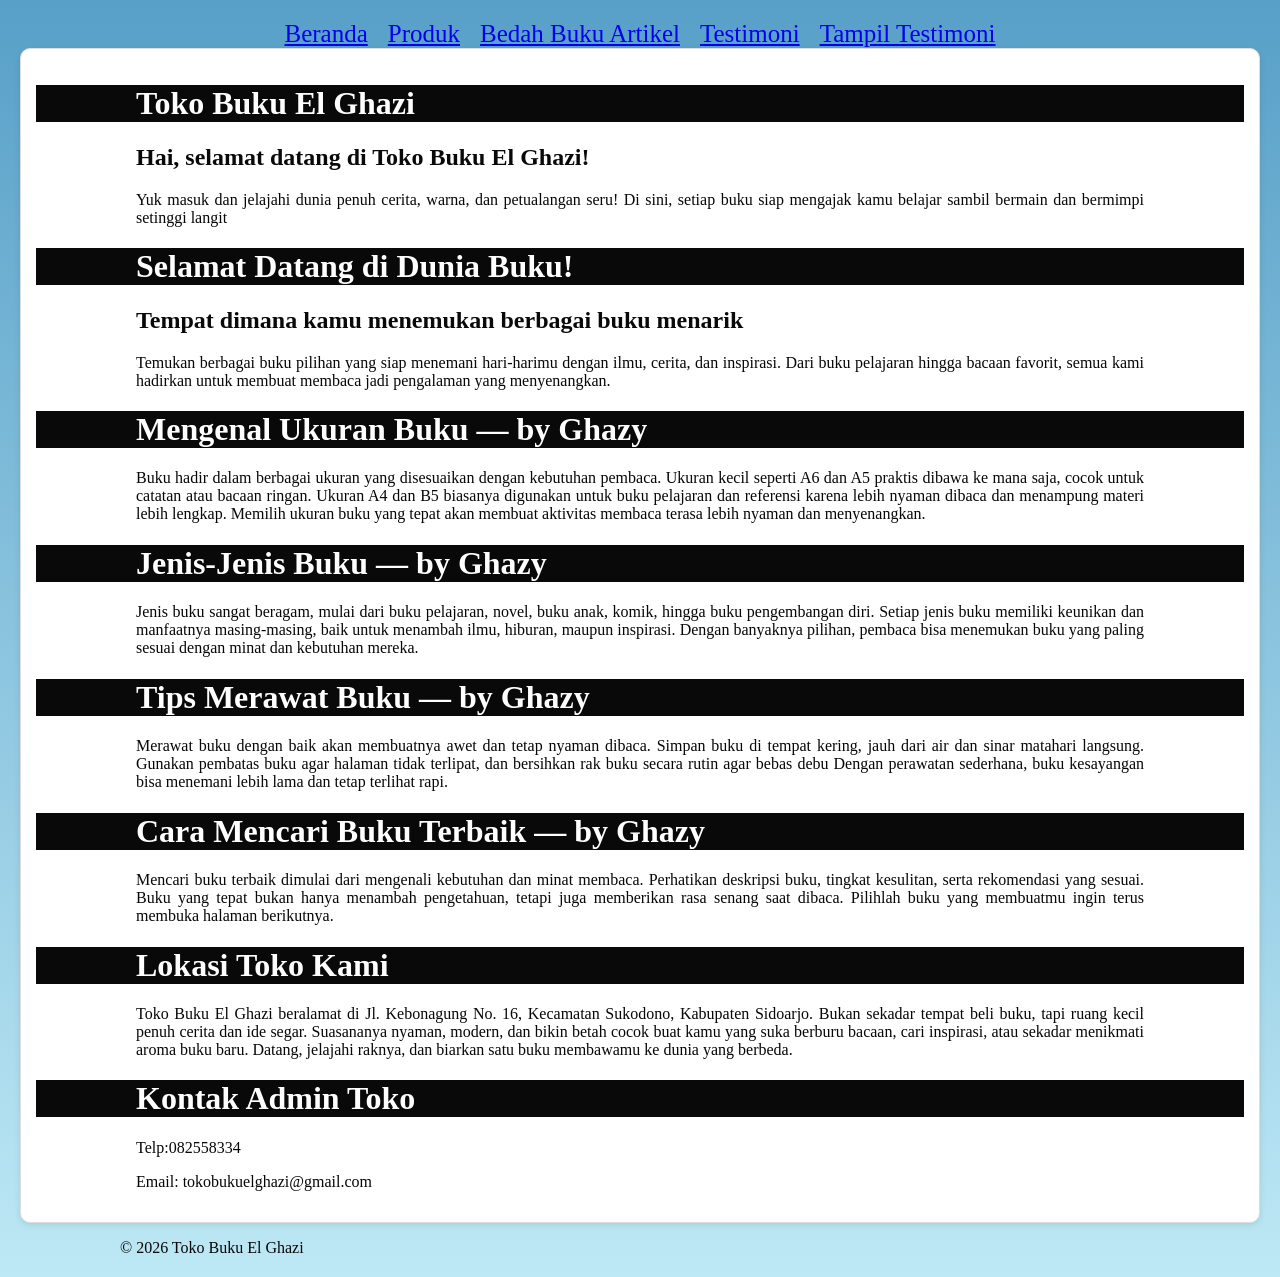
==== index.html @ 0a264832 "Add files via upload" ====
<!DOCTYPE html>
<html lang="id">
    <head>
<meta charset="UTF-8">
<meta name="viewport" content="width=device-width, initial-scale=1.0">
<title>Profil Usaha Buku Ghazy</title>
<link rel="stylesheet" href="style.css"/>

    <nav class="navbar">
        <a href="index.html">Beranda</a> 
        <a href="produk.html">Produk</a>
        <a href="bedahbukuartikel.html">Bedah Buku Artikel</a>
        <a href="Testimoni.html">Testimoni</a>
        <a href="Tampil Testimoni.html">Tampil Testimoni</a>
    </nav>
    </head>
    <body>
<div class="Beranda">
<h1>Toko Buku El Ghazi</h1>

<h2>Hai, selamat datang di Toko Buku El Ghazi!</h2>
<p>

Yuk masuk dan jelajahi dunia penuh cerita, warna, dan petualangan seru! Di sini, setiap buku siap mengajak kamu belajar sambil bermain dan bermimpi setinggi langit 
</p>

<h1>Selamat Datang di Dunia Buku!</h1>
<h2>Tempat dimana kamu menemukan berbagai buku menarik</h2>
<p>
Temukan berbagai buku pilihan yang siap menemani hari-harimu dengan ilmu, cerita, dan inspirasi.
Dari buku pelajaran hingga bacaan favorit, semua kami hadirkan untuk membuat membaca jadi pengalaman yang menyenangkan.
</p>

<h1>Mengenal Ukuran Buku — by Ghazy</h1>
<p>
Buku hadir dalam berbagai ukuran yang disesuaikan dengan kebutuhan pembaca. 
Ukuran kecil seperti A6 dan A5 praktis dibawa ke mana saja, cocok untuk catatan atau bacaan ringan. 
Ukuran A4 dan B5 biasanya digunakan untuk buku pelajaran dan referensi karena lebih nyaman dibaca dan menampung materi lebih lengkap. 
Memilih ukuran buku yang tepat akan membuat aktivitas membaca terasa lebih nyaman dan menyenangkan.
</p>
<h1>Jenis-Jenis Buku — by Ghazy</h1>
<p>
Jenis buku sangat beragam, mulai dari buku pelajaran, novel, buku anak, komik, hingga buku pengembangan diri. 
Setiap jenis buku memiliki keunikan dan manfaatnya masing-masing, baik untuk menambah ilmu, hiburan, maupun inspirasi. 
Dengan banyaknya pilihan, pembaca bisa menemukan buku yang paling sesuai dengan minat dan kebutuhan mereka.
</p>
<h1>Tips Merawat Buku — by Ghazy</h1>
<p>
Merawat buku dengan baik akan membuatnya awet dan tetap nyaman dibaca. Simpan buku di tempat kering, jauh dari air dan sinar matahari langsung.
Gunakan pembatas buku agar halaman tidak terlipat, dan bersihkan rak buku secara rutin agar bebas debu
Dengan perawatan sederhana, buku kesayangan bisa menemani lebih lama dan tetap terlihat rapi. </p>

<h1>Cara Mencari Buku Terbaik — by Ghazy</h1>
<p>
Mencari buku terbaik dimulai dari mengenali kebutuhan dan minat membaca. Perhatikan deskripsi buku, tingkat kesulitan, serta rekomendasi yang sesuai. 
Buku yang tepat bukan hanya menambah pengetahuan, tetapi juga memberikan rasa senang saat dibaca. Pilihlah buku yang membuatmu ingin terus membuka halaman berikutnya.
</p>

<h1>Lokasi Toko Kami</h1>
<p>
Toko Buku El Ghazi beralamat di Jl. Kebonagung No. 16, Kecamatan Sukodono, Kabupaten Sidoarjo. Bukan sekadar tempat beli buku, tapi ruang kecil penuh cerita dan ide segar. Suasananya nyaman, modern, dan bikin betah cocok buat kamu yang suka berburu bacaan, cari inspirasi, atau sekadar menikmati aroma buku baru. Datang, jelajahi raknya, dan biarkan satu buku membawamu ke dunia yang berbeda.</p>

<h1>Kontak Admin Toko</h1>
<P>
    Telp:082558334
</P>
<p>Email: tokobukuelghazi@gmail.com</p>
</div>


<footer>
        <p>&copy; 2026 Toko Buku El Ghazi</p>
</footer>
</body>
</html>
---- style.css ----
body{
    background:linear-gradient(#58A0C8, #BDE8F5) ;
    font-family:Verdana, Geneva, Tahoma, sans-serif;
    margin: 20px;
}
.daftar-produk {
display: grid;
grid-template-columns: repeat(auto-fit,
minmax(250px, 1fr));
gap: 20px;
padding: 20px;
}
.produk {
background-color: #fff;
border: 1px solid #ddd;
padding: 15px;
border-radius: 10px;
text-align: center;
box-shadow: 0 2px 6px rgba(0, 0, 0, 0.1);
}
.Beranda {
background-color: #fff;
border: 1px solid #ddd;
padding: 15px;
border-radius: 10px;
text-align: center;
box-shadow: 0 2px 6px rgba(0, 0, 0, 0.1);
}
.produk img {
width: 150px;
height: auto;
border-radius: 5px;
margin-bottom: 10px;
}
.produk h2 {font-size: 20px;
color: #2c3e50;
}
.produk h3 {
font-size: 16px;
color: #2c3e50;
}
.harga {
font-weight: bold;
color: #27ae60;
}
.deskripsi {
font-size: 16px;
color: #555;
text-align: justify;
max-width: 300px;
margin: 20px;
margin-top: 10px;
}

.artikel {
max-width: 700px;
margin: auto;
padding: 20px;
background-color: #fdfdfd;
font-family: 'Georgia', serif;
line-height: 1.8;
}

.artikel .penulis {
font-style: italic;
color: #666;
margin-bottom: 20px;
}

.artikel .sampul {
width: 150px;
float: right;
margin: 20px 20px;
border: 1px solid #ccc;
box-shadow: 2px 2px 6px rgba(0,0,0,0.1);
}

.artikel blockquote {
font-style: italic;
padding-left: 20px;
margin: 20px 0;
border-left: 4px solid #999;
color: #444;
background-color: #f9f9f9;
}

.btn-kembali {
display: inline-block;
margin-top: 30px;
padding: 10px 16px;
background-color: #0066cc;
color: white;
text-decoration: none;
border-radius: 4px;
}

.btn-kembali:hover {
background-color: #004d99;
}

h1 {
    color: #ffffff;
    background-color: #000000f6;
    font-family: "poppins";
    text-align: left;
    font-size: "100px";
    padding-left: 100px; 
    padding-right: 100px; 
    
}

H2 {
    color: #000000f6;
    font-family: "poppins";
    text-align: left;
    font-size: "30px";
    padding-left: 100px; 
    padding-right: 100px;
    

}

p {
    color: #070707;
    font-family: "poppins";
    text-align: justify;
    font-size: "100";
    padding-left: 100px; 
    padding-right: 100px; 
    
}

.navbar {
  display: flex;            
  justify-content: center;  
  list-style: none;         
  margin: 10;
  padding: 10;
  gap : 20px;
  font-family: poppins;
  font-size: 25px;
}

.formulir {
max-width: 600px;
margin: auto;
padding: 20px;
background-color: #fafafa;
border-radius: 10px;
box-shadow: 0 0 10px rgba(0,0,0,0.1);
}
form label {
display: block;
margin-top: 10px;
font-weight: bold;
}
form input,
form select,
form textarea {
width: 100%;
padding: 8px;
margin-top: 5px;
margin-bottom: 15px;
border-radius: 5px;
border: 1px solid #ccc;
}
form button {
background-color: #3498db;
color: white;
padding: 10px 15px;
border: none;
border-radius: 5px;
cursor: pointer;
}
form button:hover {
background-color: #2980b9;
}
.rating {
    font-size: 75px;      
    color: #FFD700;       
    margin-right: 5px;
    text-align:center;   
}
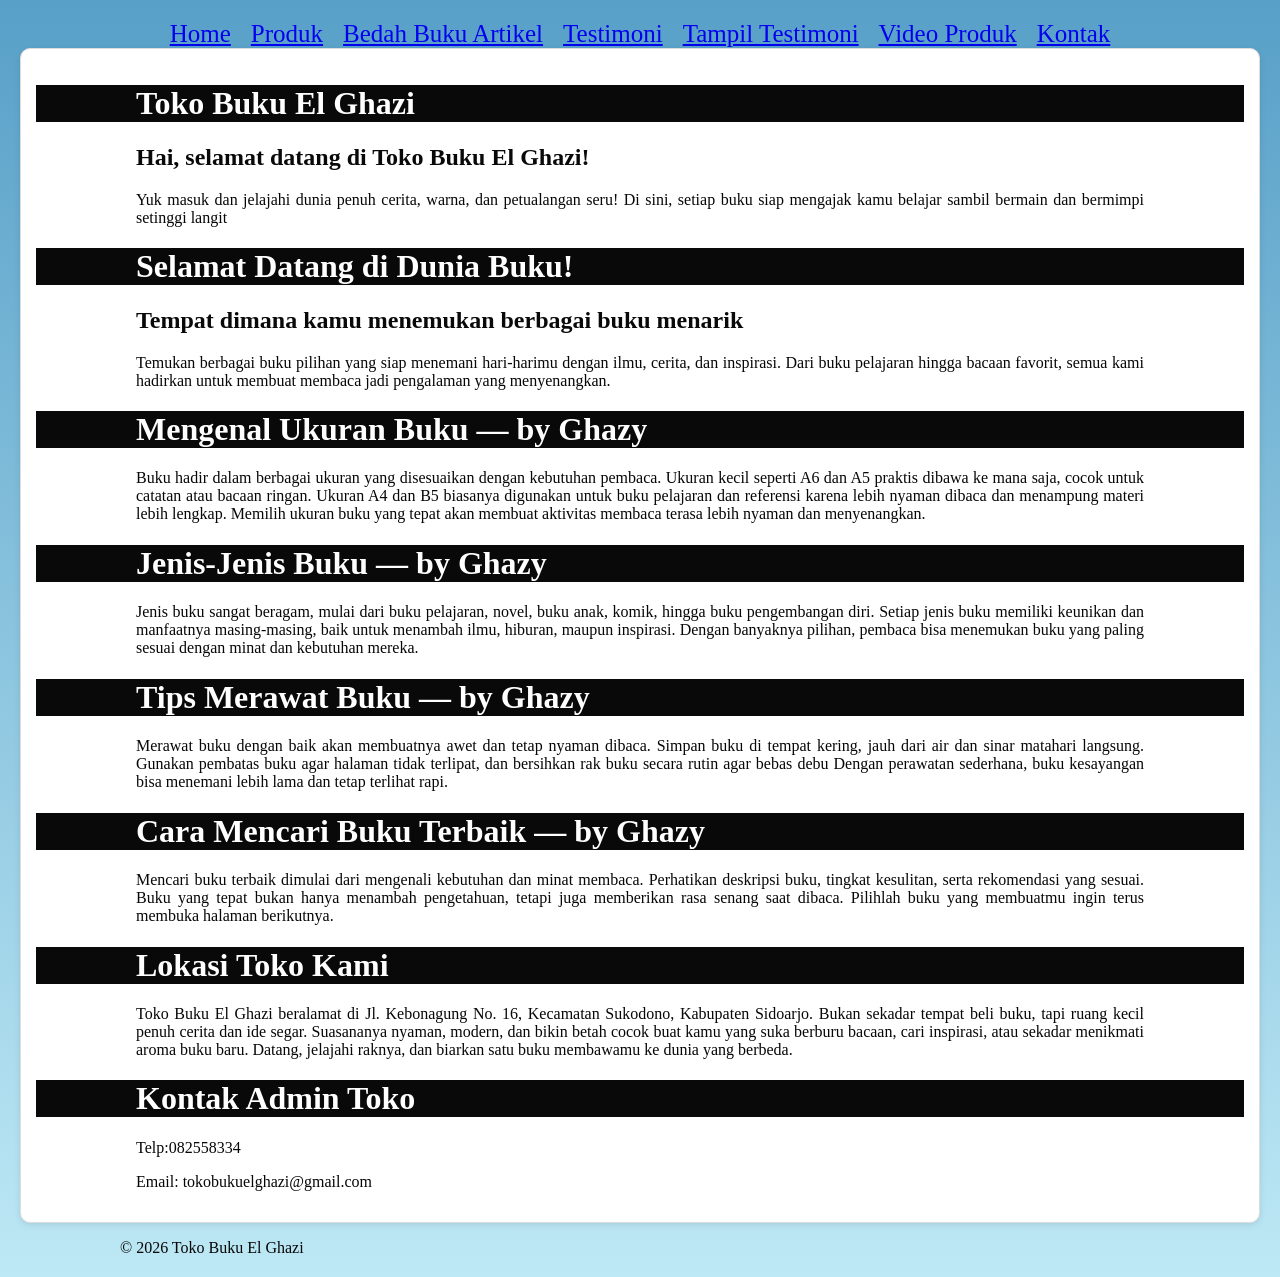
==== commit 13708785: "Add files via upload" ====
--- a/index.html
+++ b/index.html
@@ -1,18 +1,21 @@
 <!DOCTYPE html>
 <html lang="id">
     <head>
-<meta charset="UTF-8">
-<meta name="viewport" content="width=device-width, initial-scale=1.0">
-<title>Profil Usaha Buku Ghazy</title>
-<link rel="stylesheet" href="style.css"/>
+      <meta charset="UTF-8">
+      <meta name="viewport" content="width=device-width, initial-scale=1.0">
+      <title>Profil Usaha Buku Ghazy</title>
+      <link rel="stylesheet" href="style.css"/>
 
-    <nav class="navbar">
-        <a href="index.html">Beranda</a> 
+      <nav class="navbar">
+        <a href="index.html">Home</a> 
         <a href="produk.html">Produk</a>
         <a href="bedahbukuartikel.html">Bedah Buku Artikel</a>
         <a href="Testimoni.html">Testimoni</a>
         <a href="Tampil Testimoni.html">Tampil Testimoni</a>
+        <a href="Video Produk.html">Video Produk</a>
+        <a href="Kontak.html">Kontak</a>
     </nav>
+
     </head>
     <body>
 <div class="Beranda">
--- a/style.css
+++ b/style.css
@@ -181,3 +181,67 @@
     margin-right: 5px;
     text-align:center;   
 }
+
+.rating {
+    font-size: 75px;      
+    color: #FFD700;       
+    margin-right: 5px;   
+    text-align: center;
+}
+.card-buku {
+            background-color: white;
+            width: 100%;
+            max-width: 560px; /* Menyesuaikan ukuran standar video Youtube */
+            border-radius: 12px;
+            overflow: hidden;
+            box-shadow: 0 4px 15px rgba(0,0,0,0.1);
+            transition: 0.3s;
+            width: 100%;
+            max-width: 500px; /* Tentukan lebar maksimal */
+            margin-left: auto;
+            margin-right: auto;
+            display: block; /* Memastikan elemen dianggap sebagai blok */
+        }
+.video-container {
+            position: relative;
+            width: 100%;
+            padding-bottom: 56.25%; /* Rasio 16:9 */
+            height: 0;
+        }
+
+.video-container iframe {
+            position: absolute;
+            top: 0;
+            left: 0;
+            width: 100%;
+            height: 100%;
+            border: none;
+        }
+
+.konten {
+            padding: 20px;
+        }
+
+.judul-buku {
+            font-size: 24px;
+            color: #333;
+            margin: 0 0 10px 0;
+            font-weight: bold;
+        }
+
+.harga-buku {
+            font-size: 20px;
+            color:#27ae60;
+            font-weight: 600;
+            margin-bottom: 15px;
+        }
+
+.deskripsi {
+            font-size: 16px;
+            color: #666;
+            line-height: 1.6;
+        }
+
+
+
+
